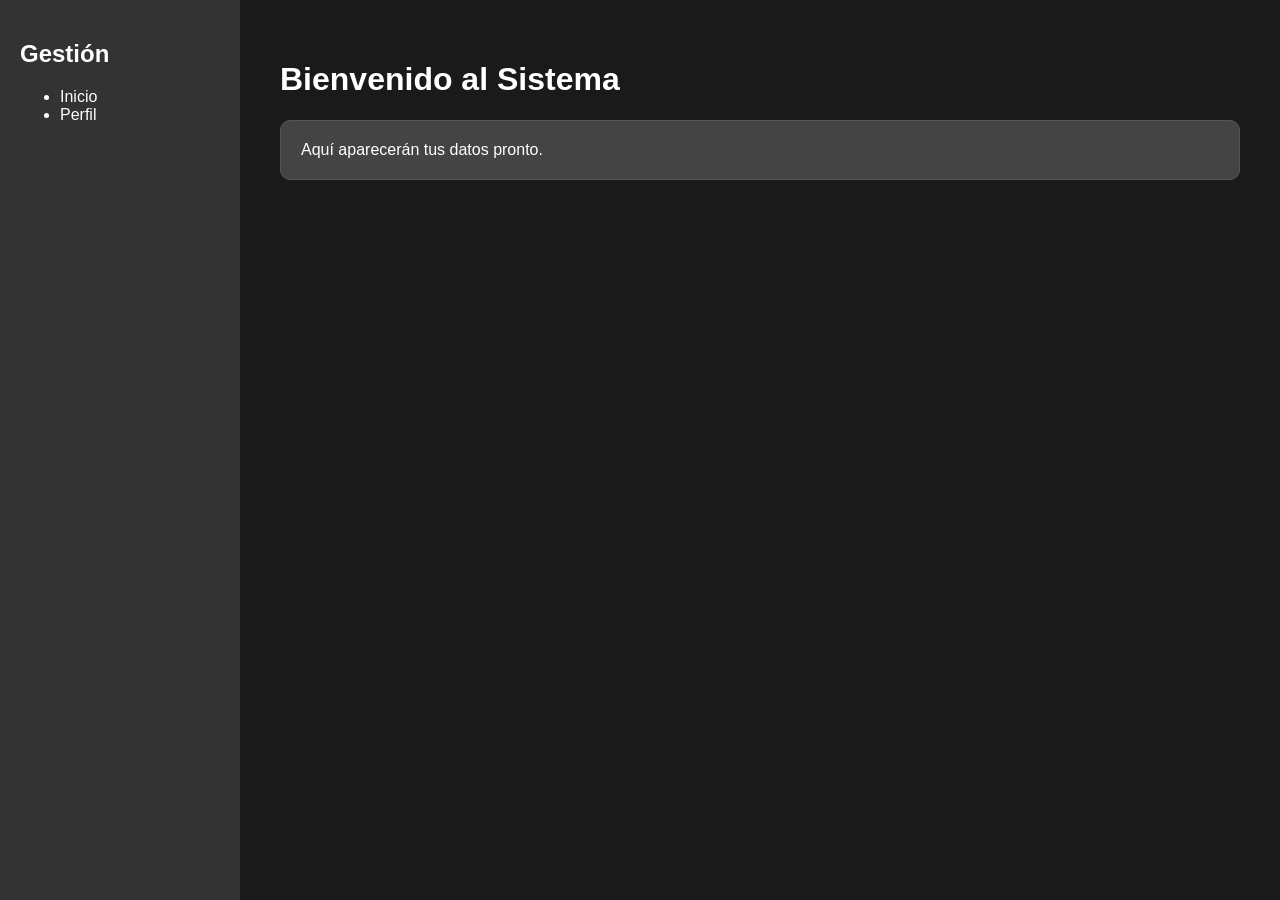
==== index.html @ 726bdb8f "feat: maquetacion inicial del dashboard con css puro" ====
<!DOCTYPE html>
<html lang="es">
<head>
    <meta charset="UTF-8">
    <title>Dashboard - Jesús Mora</title>
    <link rel="stylesheet" href="style.css">
</head>
<body>
    <div class="dashboard-grid">
        <nav class="sidebar">
            <h2>Gestión</h2>
            <ul>
                <li>Inicio</li>
                <li>Perfil</li>
            </ul>
        </nav>
        <main class="main-content">
            <h1>Bienvenido al Sistema</h1>
            <div class="card">Aquí aparecerán tus datos pronto.</div>
        </main>
    </div>
</body>
</html>
---- style.css ----
body {
    margin: 0;
    background-color: #1a1a1a; /* Fondo oscuro tipo gamer/dev */
    color: white;
    font-family: sans-serif;
}

.dashboard-grid {
    display: flex; /* Flexbox para separar sidebar de contenido */
    height: 100vh;
}

.sidebar {
    width: 200px;
    background-color: #333;
    padding: 20px;
}

.main-content {
    flex-grow: 1;
    padding: 40px;
}

.card {
    background-color: #444;
    padding: 20px;
    border-radius: 10px;
    border: 1px solid #555;
}
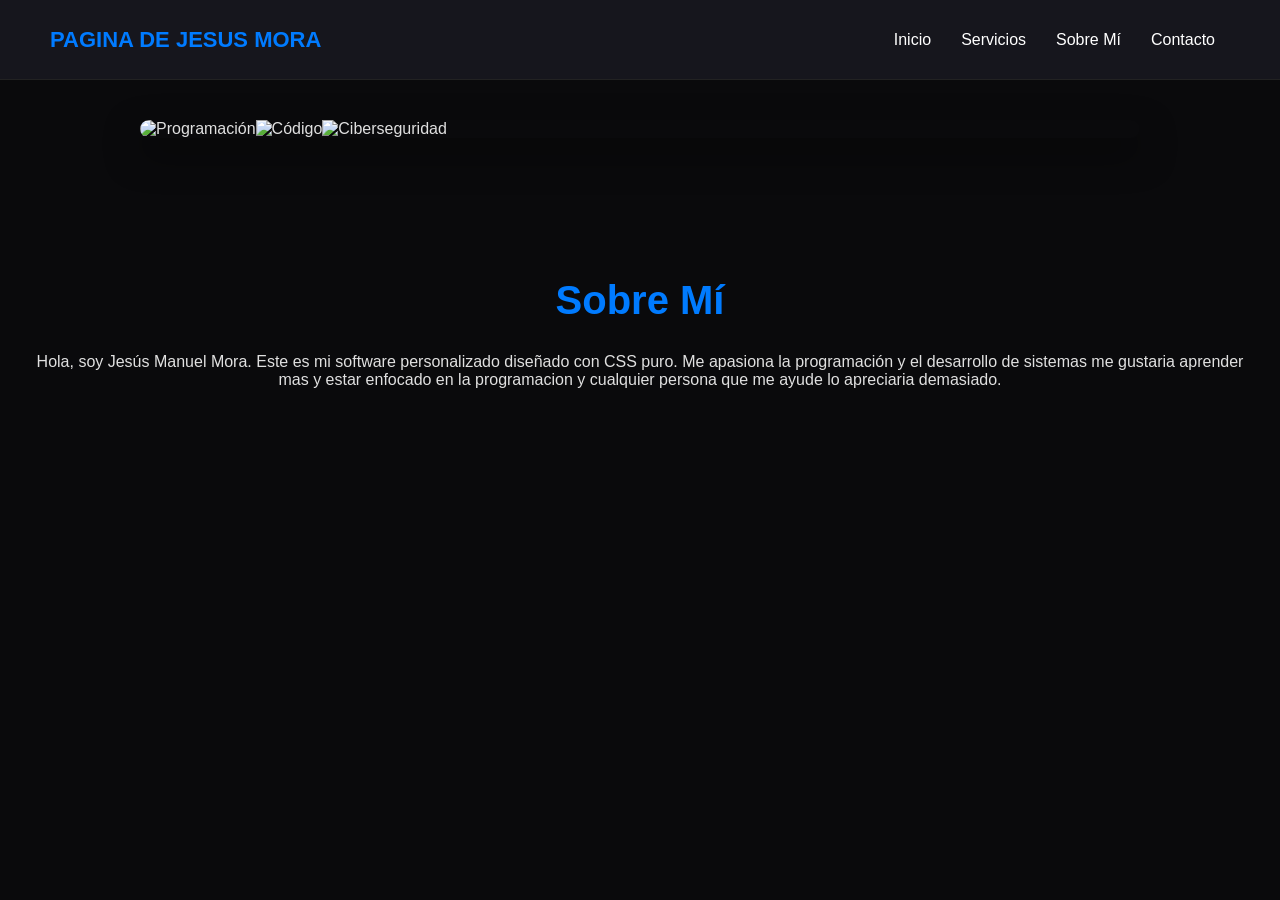
==== commit 67519a29: "feat: diseño final con slider, menu hamburguesa y efecto cristal" ====
--- a/index.html
+++ b/index.html
@@ -2,22 +2,43 @@
 <html lang="es">
 <head>
     <meta charset="UTF-8">
-    <title>Dashboard - Jesús Mora</title>
+    <meta name="viewport" content="width=device-width, initial-scale=1.0">
+    <title>Software Personalizado - Jesús Mora</title>
     <link rel="stylesheet" href="style.css">
 </head>
 <body>
-    <div class="dashboard-grid">
-        <nav class="sidebar">
-            <h2>Gestión</h2>
-            <ul>
-                <li>Inicio</li>
-                <li>Perfil</li>
-            </ul>
-        </nav>
-        <main class="main-content">
-            <h1>Bienvenido al Sistema</h1>
-            <div class="card">Aquí aparecerán tus datos pronto.</div>
-        </main>
+
+    <nav class="navbar">
+        <input type="checkbox" id="check">
+        <label for="check" class="checkbtn">
+            <span></span>
+            <span></span>
+            <span></span>
+        </label>
+        <label class="logo">Pagina de Jesus Mora</label>
+        <ul>
+            <li><a href="#">Inicio</a></li>
+            <li><a href="#">Servicios</a></li>
+            <li><a href="#">Sobre Mí</a></li>
+            <li><a href="#">Contacto</a></li>
+        </ul>
+    </nav>
+
+    <div class="container">
+        <section class="slider-section">
+            <div class="slider">
+                <div class="slide"><img src="https://images.unsplash.com/photo-1498050108023-c5249f4df085?q=80&w=1000" alt="Programación"></div>
+                <div class="slide"><img src="https://images.unsplash.com/photo-1555066931-4365d14bab8c?q=80&w=1000" alt="Código"></div>
+                <div class="slide"><img src="https://images.unsplash.com/photo-1550751827-4bd374c3f58b?q=80&w=1000" alt="Ciberseguridad"></div>
+            </div>
+        </section>
+
+        <section class="about-section">
+            <h2>Sobre Mí</h2>
+            <p>Hola, soy Jesús Manuel Mora. Este es mi software personalizado diseñado con CSS puro. Me apasiona la programación y el desarrollo de sistemas me gustaria aprender mas y estar
+                enfocado en la programacion y cualquier persona que me ayude lo apreciaria demasiado.</p>
+        </section>
     </div>
+
 </body>
 </html>
--- a/style.css
+++ b/style.css
@@ -1,29 +1,187 @@
-body {
-    margin: 0;
-    background-color: #1a1a1a; /* Fondo oscuro tipo gamer/dev */
-    color: white;
-    font-family: sans-serif;
+:root {
+    --bg-dark: #0a0a0c;
+    --card-bg: #16161d;
+    --accent-blue: #007bff;
+    --text-main: #e0e0e0;
 }
 
-.dashboard-grid {
-    display: flex; /* Flexbox para separar sidebar de contenido */
-    height: 100vh;
+/* Configuración General */
+html {
+    scroll-behavior: smooth;
 }
 
-.sidebar {
-    width: 200px;
-    background-color: #333;
-    padding: 20px;
+* {
+    margin: 0;
+    padding: 0;
+    box-sizing: border-box;
+    font-family: 'Segoe UI', sans-serif;
 }
 
-.main-content {
-    flex-grow: 1;
-    padding: 40px;
+body {
+    background-color: var(--bg-dark);
+    color: var(--text-main);
+    overflow-x: hidden;
 }
 
-.card {
-    background-color: #444;
-    padding: 20px;
-    border-radius: 10px;
-    border: 1px solid #555;
+/* --- BARRA DE NAVEGACIÓN --- */
+.navbar {
+    background: var(--card-bg);
+    height: 80px;
+    width: 100%;
+    display: flex;
+    justify-content: space-between;
+    align-items: center;
+    padding: 0 50px;
+    border-bottom: 1px solid #222;
+    position: sticky;
+    top: 0;
+    z-index: 1000;
+}
+
+.logo {
+    color: var(--accent-blue);
+    font-size: 22px;
+    font-weight: bold;
+    text-transform: uppercase;
+}
+
+.navbar ul {
+    display: flex;
+    list-style: none;
+}
+
+.navbar ul li a {
+    color: white;
+    text-decoration: none;
+    font-size: 16px;
+    padding: 10px 15px;
+    transition: .3s;
+}
+
+.navbar ul li a:hover {
+    color: var(--accent-blue);
+}
+
+/* Botón Hamburguesa (Oculto en PC) */
+#check { display: none; }
+
+.checkbtn {
+    display: none;
+    flex-direction: column;
+    cursor: pointer;
+    gap: 5px;
+}
+
+.bar {
+    width: 30px;
+    height: 3px;
+    background-color: var(--accent-blue);
+    border-radius: 5px;
+}
+
+/* --- CARRUSEL (SLIDER) --- */
+.slider-section {
+    width: 90%;
+    max-width: 1000px;
+    margin: 40px auto;
+    overflow: hidden;
+    border-radius: 20px;
+    box-shadow: 0 15px 35px rgba(0,0,0,0.5);
+}
+
+.slider {
+    display: flex;
+    width: 300%;
+    animation: slide-anim 15s infinite ease-in-out;
+}
+
+.slide img {
+    width: 100%;
+    height: 500px;
+    object-fit: cover;
+}
+
+@keyframes slide-anim {
+    0%, 30% { transform: translateX(0); }
+    33%, 63% { transform: translateX(-33.33%); }
+    66%, 96% { transform: translateX(-66.66%); }
+    100% { transform: translateX(0); }
+}
+
+/* --- SECCIÓN SOBRE MÍ --- */
+.about-section {
+    padding: 100px 20px;
+    text-align: center;
+}
+
+.about-section h2 {
+    color: var(--accent-blue);
+    margin-bottom: 30px;
+    font-size: 2.5rem;
+}
+
+.glass-card {
+    background: rgba(255, 255, 255, 0.03);
+    backdrop-filter: blur(15px);
+    border: 1px solid rgba(255, 255, 255, 0.1);
+    border-radius: 25px;
+    padding: 50px;
+    max-width: 850px;
+    margin: 0 auto;
+    box-shadow: 0 20px 40px rgba(0,0,0,0.4);
+}
+
+.glass-card p {
+    line-height: 1.8;
+    font-size: 1.2rem;
+    color: #ccc;
+}
+
+.btn-more {
+    margin-top: 30px;
+    padding: 15px 40px;
+    background: transparent;
+    border: 2px solid var(--accent-blue);
+    color: var(--accent-blue);
+    border-radius: 50px;
+    cursor: pointer;
+    font-weight: bold;
+    font-size: 1rem;
+    transition: 0.4s;
+}
+
+.btn-more:hover {
+    background: var(--accent-blue);
+    color: white;
+    box-shadow: 0 0 25px rgba(0, 123, 255, 0.5);
+    transform: translateY(-5px);
+}
+
+/* --- MODO MÓVIL (Hamburguesa) --- */
+@media (max-width: 950px) {
+    .checkbtn { display: flex; }
+    
+    .navbar ul {
+        position: fixed;
+        width: 100%;
+        height: 100vh;
+        background: #111;
+        top: 80px;
+        left: -100%;
+        flex-direction: column;
+        padding-top: 50px;
+        transition: .5s;
+    }
+
+    #check:checked ~ ul {
+        left: 0;
+    }
+
+    .navbar ul li {
+        margin: 15px 0;
+    }
+
+    .navbar ul li a {
+        font-size: 20px;
+    }
 }
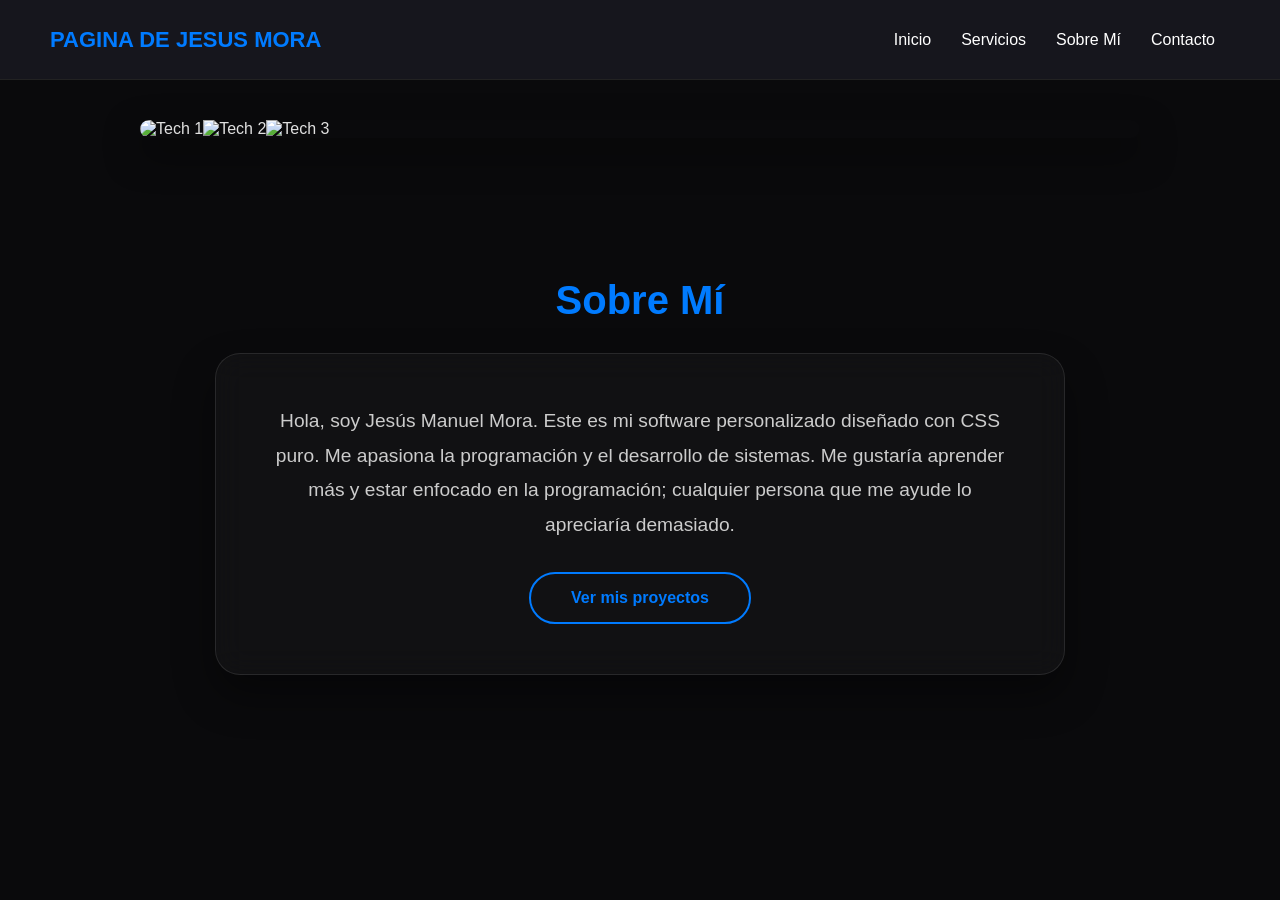
==== commit 5f1aff26: "feat: agregada calculadora cientifica con interfaz pro" ====
--- a/index.html
+++ b/index.html
@@ -3,7 +3,7 @@
 <head>
     <meta charset="UTF-8">
     <meta name="viewport" content="width=device-width, initial-scale=1.0">
-    <title>Software Personalizado - Jesús Mora</title>
+    <title>PAGINA DE JESUS MORA</title>
     <link rel="stylesheet" href="style.css">
 </head>
 <body>
@@ -11,15 +11,17 @@
     <nav class="navbar">
         <input type="checkbox" id="check">
         <label for="check" class="checkbtn">
-            <span></span>
-            <span></span>
-            <span></span>
+            <div class="bar"></div>
+            <div class="bar"></div>
+            <div class="bar"></div>
         </label>
-        <label class="logo">Pagina de Jesus Mora</label>
+        
+        <label class="logo">PAGINA DE JESUS MORA</label>
+        
         <ul>
             <li><a href="#">Inicio</a></li>
             <li><a href="#">Servicios</a></li>
-            <li><a href="#">Sobre Mí</a></li>
+            <li><a href="#about">Sobre Mí</a></li>
             <li><a href="#">Contacto</a></li>
         </ul>
     </nav>
@@ -27,16 +29,18 @@
     <div class="container">
         <section class="slider-section">
             <div class="slider">
-                <div class="slide"><img src="https://images.unsplash.com/photo-1498050108023-c5249f4df085?q=80&w=1000" alt="Programación"></div>
-                <div class="slide"><img src="https://images.unsplash.com/photo-1555066931-4365d14bab8c?q=80&w=1000" alt="Código"></div>
-                <div class="slide"><img src="https://images.unsplash.com/photo-1550751827-4bd374c3f58b?q=80&w=1000" alt="Ciberseguridad"></div>
+                <div class="slide"><img src="https://images.unsplash.com/photo-1498050108023-c5249f4df085?q=80&w=1000" alt="Tech 1"></div>
+                <div class="slide"><img src="https://images.unsplash.com/photo-1555066931-4365d14bab8c?q=80&w=1000" alt="Tech 2"></div>
+                <div class="slide"><img src="https://images.unsplash.com/photo-1550751827-4bd374c3f58b?q=80&w=1000" alt="Tech 3"></div>
             </div>
         </section>
 
-        <section class="about-section">
+        <section id="about" class="about-section">
             <h2>Sobre Mí</h2>
-            <p>Hola, soy Jesús Manuel Mora. Este es mi software personalizado diseñado con CSS puro. Me apasiona la programación y el desarrollo de sistemas me gustaria aprender mas y estar
-                enfocado en la programacion y cualquier persona que me ayude lo apreciaria demasiado.</p>
+            <div class="glass-card">
+                <p>Hola, soy Jesús Manuel Mora. Este es mi software personalizado diseñado con CSS puro. Me apasiona la programación y el desarrollo de sistemas. Me gustaría aprender más y estar enfocado en la programación; cualquier persona que me ayude lo apreciaría demasiado.</p>
+                <button class="btn-more">Ver mis proyectos</button>
+            </div>
         </section>
     </div>
 
